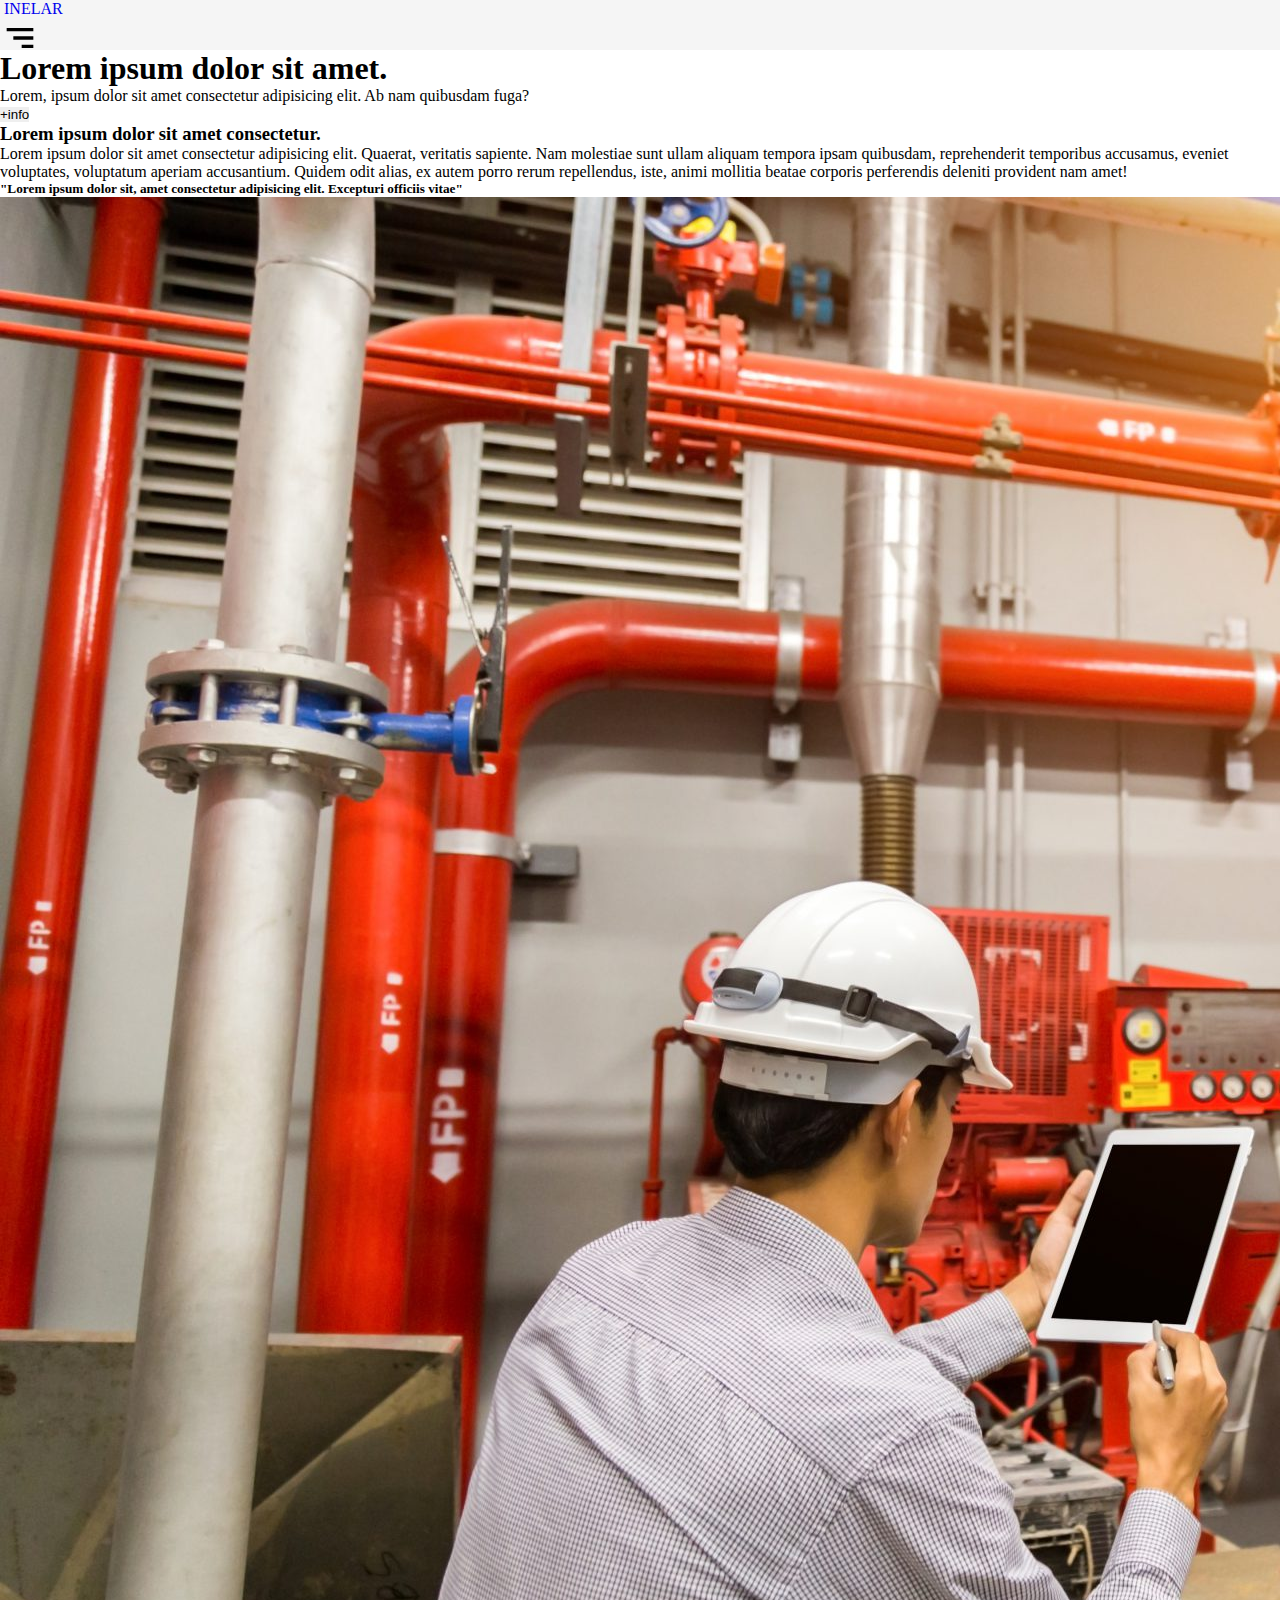
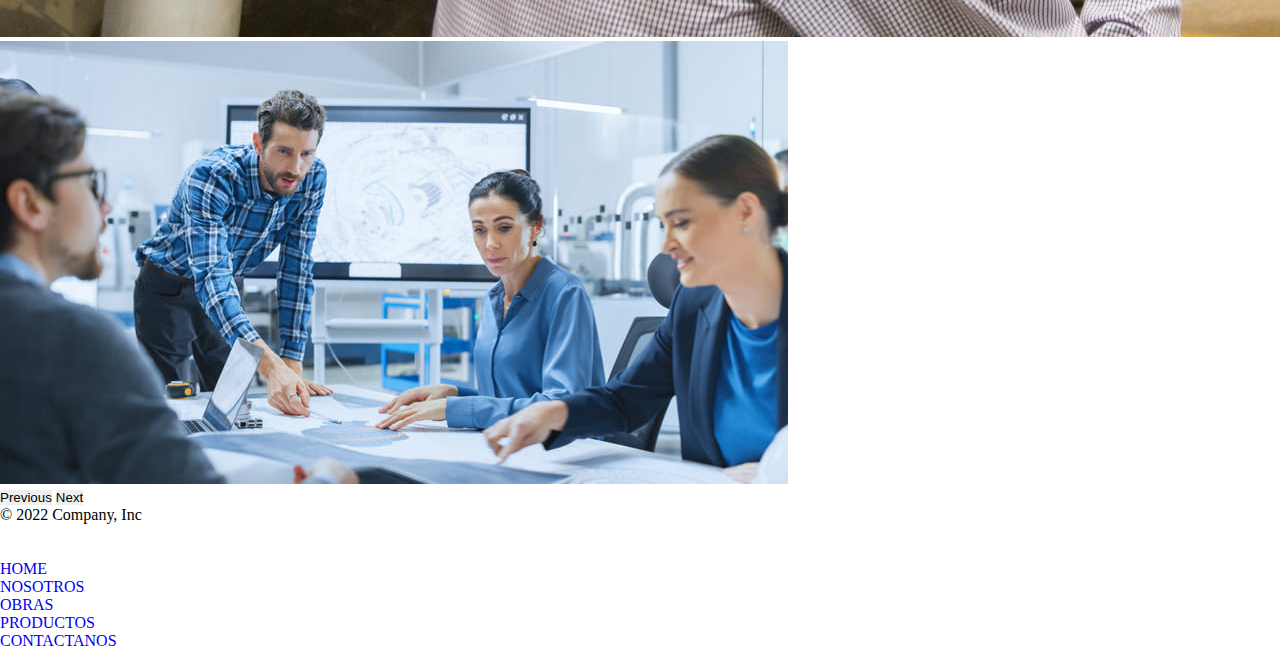
==== index.html @ 4dcc6b0e "subiendo los primeros archivos" ====
<!DOCTYPE html>
<html lang="en">

<head>
    <meta charset="UTF-8">
    <meta http-equiv="X-UA-Compatible" content="IE=edge">
    <meta name="viewport" content="width=device-width, initial-scale=1.0">
    <!-- SEO -->
    <title>Inelar S.R.L</title>
    <meta name="keywords" content="Fire detection, sitemas de deteccion de incendios, productos contra incendios, Ingenieria">
    <meta name="description" content="Brindamos la mejor seguridad contra incendios del pais, con productos Certifcados">
    <!-- CSS only -->
    <link href="https://cdn.jsdelivr.net/npm/bootstrap@5.2.2/dist/css/bootstrap.min.css" rel="stylesheet"
        integrity="sha384-Zenh87qX5JnK2Jl0vWa8Ck2rdkQ2Bzep5IDxbcnCeuOxjzrPF/et3URy9Bv1WTRi" crossorigin="anonymous">
    <!-- CSS -->
    <link rel="stylesheet" href="./sass/main.css">
</head>

<body>
    
    <header id="navbar">
        <!-- Logo -->

        <div class="container-logo">
            <div class="logo">
                <img src="./img/.svg" alt="">
                <a href="./index.html">INELAR</a>
            </div>
        </div>

        <!-- nav -->

        <nav class="paginas">
            <div class="nav-container">
                <label for="menu" class="nav-label">
                    <img src="./assets/menu.svg" class="nav-img" alt="">
                </label>
                <input type="checkbox" id="menu" class="nav-input">
                <div class="nav-menu">
                    <a href="./index.html" class="nav-item">HOME</a>
                    <a href="./html/nosotros.html" class="nav-item">NOSOTROS</a>
                    <a href="./html/obras.html" class="nav-item">OBRAS</a>
                    <a href="./html/productos.html" class="nav-item">PRODUCTOS</a>
                    <a href="./html/contactanos.html" class="nav-item">CONTACTANOS</a>
                </div>
            </div>
        </nav>

    </header>

    <!-- en esta parte voy a aplicar los grid con bootstrap -->

    <section id="hero">
        <div class="container-fluid text-center">
            <div class="row align-items-end">
                <div class="col">
                    <div class="img-fondo">
                        <div class="texto-img">
                            <h1>Lorem ipsum dolor sit amet.</h1>
                            <p>Lorem, ipsum dolor sit amet consectetur adipisicing elit. Ab nam quibusdam fuga?</p>
                        </div>
                        <form action="./html/nosotros.html" >
                            <button type="button"  class="btn btn-warning" style="--bs-btn-padding-y: .25rem; --bs-btn-padding-x: .5rem; --bs-btn-font-size:
                                2rem;">
                                +info
                            </button>
                        </form>
                    </div>
                </div>
            </div>
            <div class="row align-items-start mt-5 mb-5">
                <div class="col-sm-4">
                    <h3 class="text-start">Lorem ipsum dolor sit amet consectetur.</h3>
                </div>
                <div class="col-sm-8">
                    <p class="text-start">Lorem ipsum dolor sit amet consectetur adipisicing elit. Quaerat, veritatis
                        sapiente. Nam
                        molestiae sunt
                        ullam aliquam tempora ipsam quibusdam, reprehenderit temporibus accusamus, eveniet voluptates,
                        voluptatum aperiam accusantium. Quidem odit alias, ex autem porro rerum repellendus, iste, animi
                        mollitia beatae corporis perferendis deleniti provident nam amet!
                    </p>
                    <h5> "Lorem ipsum dolor sit, amet consectetur adipisicing elit. Excepturi officiis vitae"
                    </h5>
                </div>
            </div>
            <div class="row">
                <div class="col">
                    <div id="carouselExampleControls" class="carousel slide" data-bs-ride="carousel">
                        <div class="carousel-inner">
                            <div class="carousel-item active">
                                <img src="./img/Projetos-Montagem-Manutencao-Redes-Hidrantes-Sprinklers.jpeg"" class="
                                    d-block w-100" alt="...">
                            </div>
                            <div class="carousel-item">
                                <img src="./img/internacionalizacion de empresas (1).jpeg" class="d-block w-100"
                                    alt="...">
                            </div>
                        </div>
                        <button class="carousel-control-prev" type="button" data-bs-target="#carouselExampleControls"
                            data-bs-slide="prev">
                            <span class="carousel-control-prev-icon" aria-hidden="true"></span>
                            <span class="visually-hidden">Previous</span>
                        </button>
                        <button class="carousel-control-next" type="button" data-bs-target="#carouselExampleControls"
                            data-bs-slide="next">
                            <span class="carousel-control-next-icon" aria-hidden="true"></span>
                            <span class="visually-hidden">Next</span>
                        </button>
                    </div>
                </div>
            </div>
        </div>
    </section>

    <div class="container">
        <footer class="d-flex flex-wrap justify-content-between align-items-center py-3 my-4 border-top">
            <p class="col-md-4 mb-0 text-muted">© 2022 Company, Inc</p>

            <a href="./index.html"
                class="col-md-4 d-flex align-items-center justify-content-center mb-3 mb-md-0 me-md-auto link-dark text-decoration-none">
                <svg class="bi me-2" width="40" height="32">
                    <use xlink:href=""></use>
                </svg>
            </a>

            <ul class="nav col-md-4 justify-content-end">
                <li class="nav-item"><a href="./index.html" class="nav-link px-2 text-muted">HOME</a></li>
                <li class="nav-item"><a href="./html/obras.html" class="nav-link px-2 text-muted">NOSOTROS</a></li>
                <li class="nav-item"><a href="./html/obras.html" class="nav-link px-2 text-muted">OBRAS</a></li>
                <li class="nav-item"><a href="./html/productos.html" class="nav-link px-2 text-muted">PRODUCTOS</a></li>
                <li class="nav-item"><a href="./html/contactanos.html" class="nav-link px-2 text-muted">CONTACTANOS</a></li>
            </ul>
        </footer>
    </div>

    <!-- JavaScript Bundle with Popper -->
    <script src="https://cdn.jsdelivr.net/npm/bootstrap@5.2.2/dist/js/bootstrap.bundle.min.js"
        integrity="sha384-OERcA2EqjJCMA+/3y+gxIOqMEjwtxJY7qPCqsdltbNJuaOe923+mo//f6V8Qbsw3"
        crossorigin="anonymous"></script>
</body>

</html>
---- sass/main.css ----
/* color vars */
/* size vars */
@import url("https://fonts.googleapis.com/css2?family=Roboto:wght@300;400;900&display=swap");
* {
  margin: 0;
  padding: 0;
  list-style: none;
  text-decoration: none;
  border: none;
  outline: none;
}

/* header */
header {
  width: auto;
  height: 50px;
  background-color: whitesmoke;
}
header .logoInelar {
  width: 120px;
  height: 40px;
  padding-top: 10px;
}
header .logoInelar a {
  font-size: 1.5em;
  font-weight: 700;
  font-family: sans-serif;
  gap: 4px;
  color: orange;
  display: flex;
  flex-direction: row;
  justify-content: center;
  align-items: center;
  text-decoration: none;
}
header .logoInelar a img {
  width: 30px;
  height: 30px;
}
header .paginas .nav-container .nav-label .nav-img {
  width: -webkit-fit-content;
  width: -moz-fit-content;
  width: fit-content;
  height: -webkit-fit-content;
  height: -moz-fit-content;
  height: fit-content;
}
header .paginas .nav-container .nav-input {
  display: none;
}
header .paginas .nav-container .nav-menu {
  display: none;
}/*# sourceMappingURL=main.css.map */
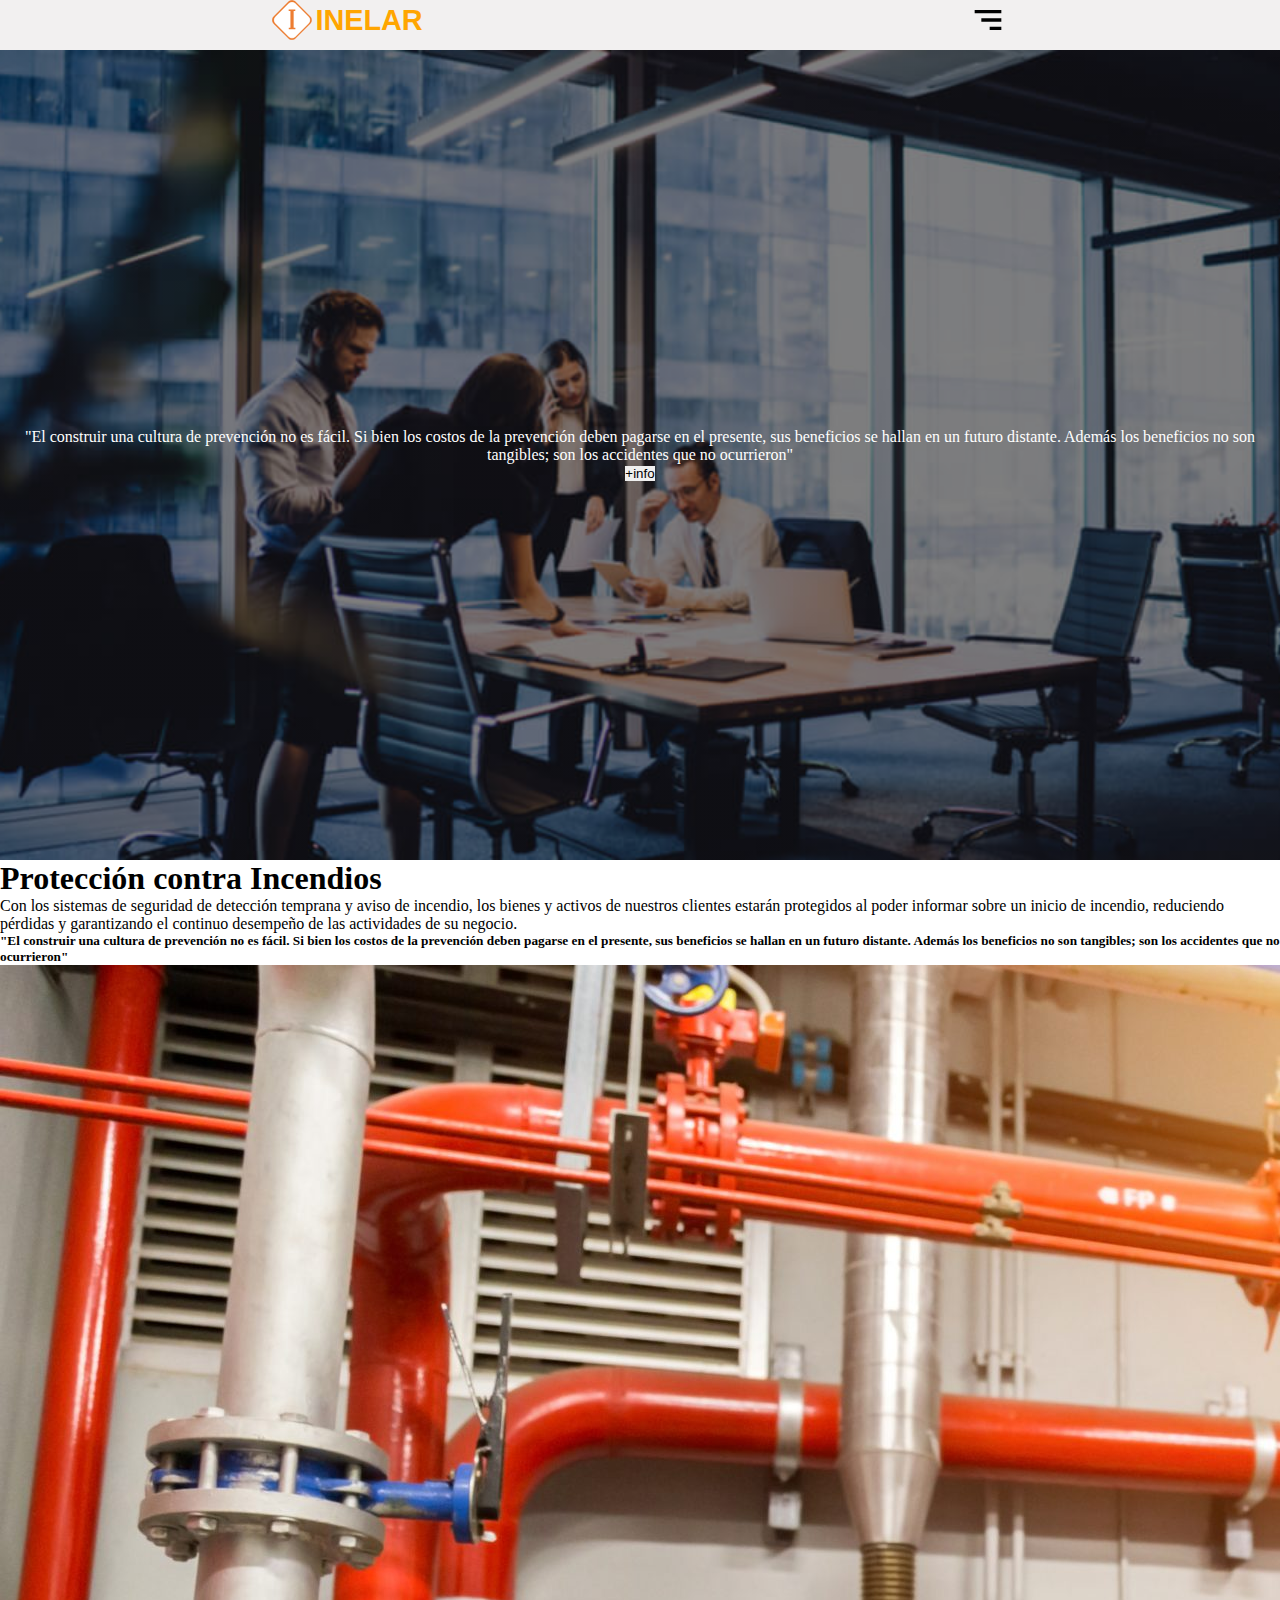
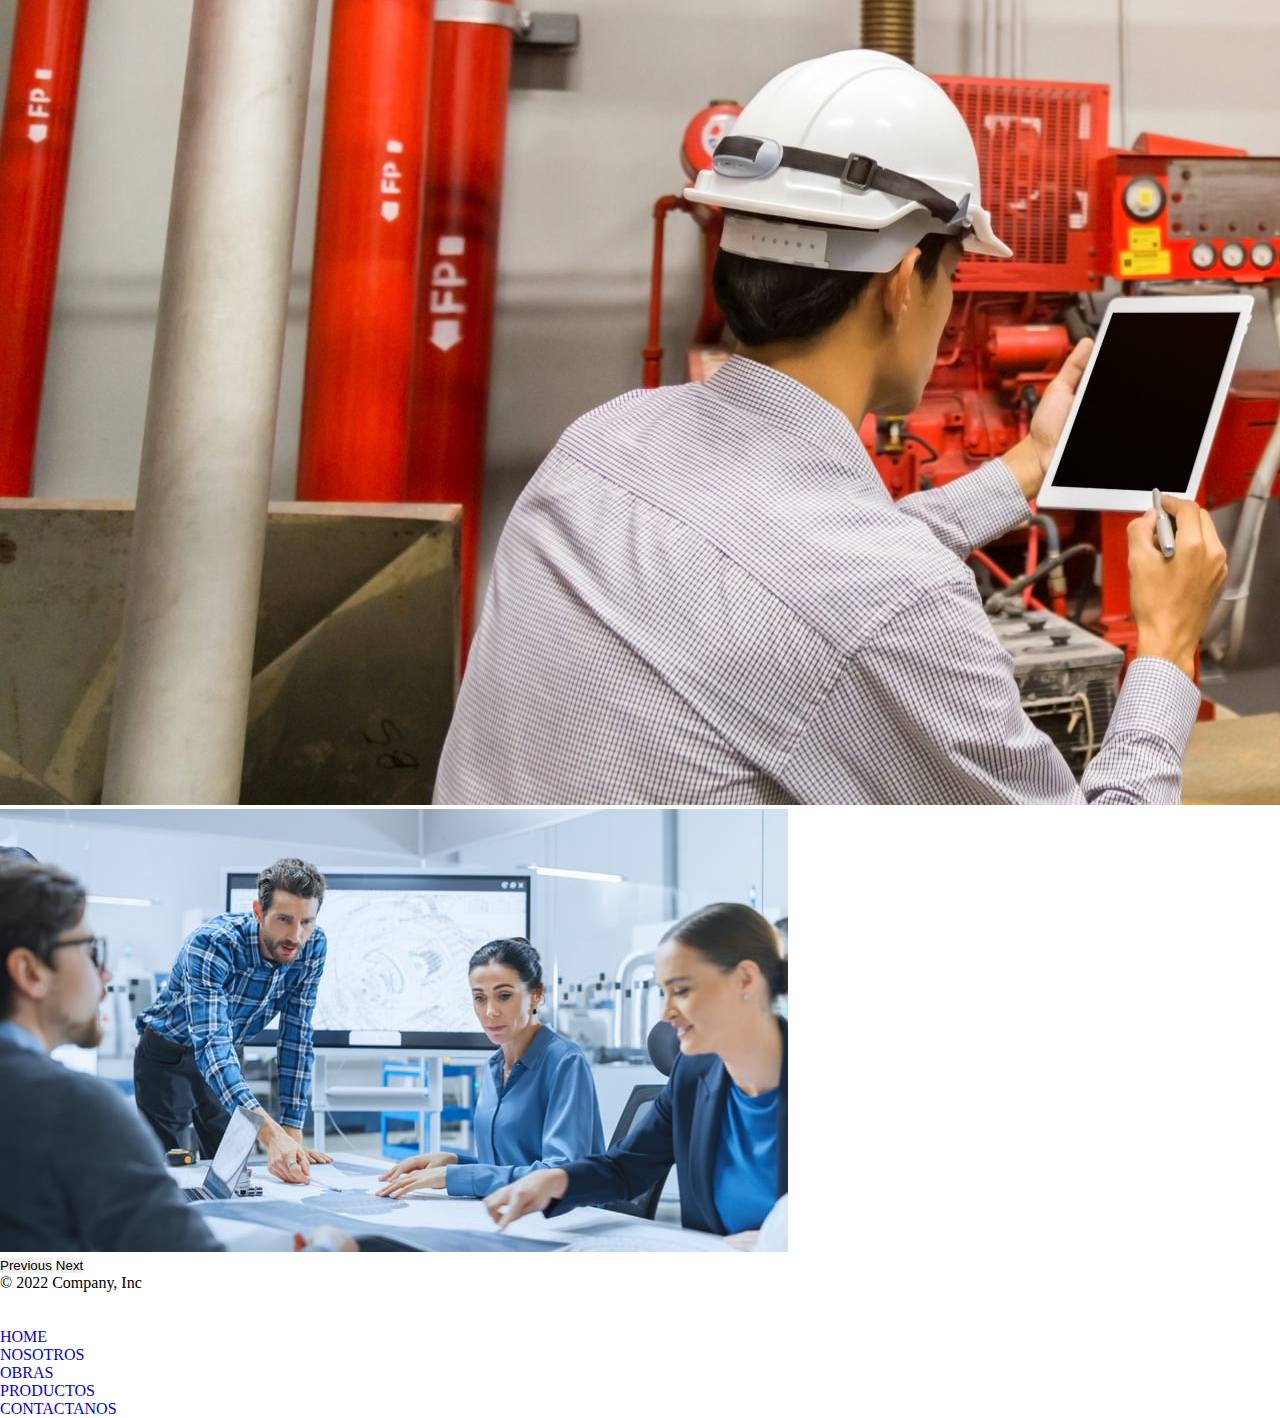
==== commit 703d09e2: "actualizacion de index" ====
--- a/index.html
+++ b/index.html
@@ -7,8 +7,10 @@
     <meta name="viewport" content="width=device-width, initial-scale=1.0">
     <!-- SEO -->
     <title>Inelar S.R.L</title>
-    <meta name="keywords" content="Fire detection, sitemas de deteccion de incendios, productos contra incendios, Ingenieria">
-    <meta name="description" content="Brindamos la mejor seguridad contra incendios del pais, con productos Certifcados">
+    <meta name="keywords"
+        content="Fire detection, sitemas de deteccion de incendios, productos contra incendios, Ingenieria">
+    <meta name="description"
+        content="Brindamos la mejor seguridad contra incendios del pais, con productos Certifcados">
     <!-- CSS only -->
     <link href="https://cdn.jsdelivr.net/npm/bootstrap@5.2.2/dist/css/bootstrap.min.css" rel="stylesheet"
         integrity="sha384-Zenh87qX5JnK2Jl0vWa8Ck2rdkQ2Bzep5IDxbcnCeuOxjzrPF/et3URy9Bv1WTRi" crossorigin="anonymous">
@@ -17,13 +19,13 @@
 </head>
 
 <body>
-    
+
     <header id="navbar">
         <!-- Logo -->
 
         <div class="container-logo">
             <div class="logo">
-                <img src="./img/.svg" alt="">
+                <img src="./img/Picture1.svg" alt="">
                 <a href="./index.html">INELAR</a>
             </div>
         </div>
@@ -38,10 +40,10 @@
                 <input type="checkbox" id="menu" class="nav-input">
                 <div class="nav-menu">
                     <a href="./index.html" class="nav-item">HOME</a>
-                    <a href="./html/nosotros.html" class="nav-item">NOSOTROS</a>
-                    <a href="./html/obras.html" class="nav-item">OBRAS</a>
-                    <a href="./html/productos.html" class="nav-item">PRODUCTOS</a>
-                    <a href="./html/contactanos.html" class="nav-item">CONTACTANOS</a>
+                    <a href="./pages/nosotros.html" class="nav-item">NOSOTROS</a>
+                    <a href="./pages/obras.html" class="nav-item">OBRAS</a>
+                    <a href="./pages/productos.html" class="nav-item">PRODUCTOS</a>
+                    <a href="./pages/contactanos.html" class="nav-item">CONTACTANOS</a>
                 </div>
             </div>
         </nav>
@@ -56,11 +58,12 @@
                 <div class="col">
                     <div class="img-fondo">
                         <div class="texto-img">
-                            <h1>Lorem ipsum dolor sit amet.</h1>
-                            <p>Lorem, ipsum dolor sit amet consectetur adipisicing elit. Ab nam quibusdam fuga?</p>
+                            <p>"El construir una cultura de prevención no es fácil. Si bien los costos de la prevención
+                                deben pagarse en el presente, sus beneficios se hallan en un futuro distante. Además los
+                                beneficios no son tangibles; son los accidentes que no ocurrieron"</p>
                         </div>
-                        <form action="./html/nosotros.html" >
-                            <button type="button"  class="btn btn-warning" style="--bs-btn-padding-y: .25rem; --bs-btn-padding-x: .5rem; --bs-btn-font-size:
+                        <form action="./html/nosotros.html">
+                            <button type="button" class="btn btn-warning" style="--bs-btn-padding-y: .25rem; --bs-btn-padding-x: .5rem; --bs-btn-font-size:
                                 2rem;">
                                 +info
                             </button>
@@ -70,17 +73,14 @@
             </div>
             <div class="row align-items-start mt-5 mb-5">
                 <div class="col-sm-4">
-                    <h3 class="text-start">Lorem ipsum dolor sit amet consectetur.</h3>
+                    <h1 class="text-start">Protección contra Incendios</h1>
                 </div>
                 <div class="col-sm-8">
-                    <p class="text-start">Lorem ipsum dolor sit amet consectetur adipisicing elit. Quaerat, veritatis
-                        sapiente. Nam
-                        molestiae sunt
-                        ullam aliquam tempora ipsam quibusdam, reprehenderit temporibus accusamus, eveniet voluptates,
-                        voluptatum aperiam accusantium. Quidem odit alias, ex autem porro rerum repellendus, iste, animi
-                        mollitia beatae corporis perferendis deleniti provident nam amet!
-                    </p>
-                    <h5> "Lorem ipsum dolor sit, amet consectetur adipisicing elit. Excepturi officiis vitae"
+                    <p class="text-start">
+                        Con los sistemas de seguridad de detección temprana y aviso de incendio, los bienes y activos de
+                        nuestros clientes estarán protegidos al poder informar sobre un inicio de incendio, reduciendo
+                        pérdidas y garantizando el continuo desempeño de las actividades de su negocio.</p>
+                    <h5> "El construir una cultura de prevención no es fácil. Si bien los costos de la prevención deben pagarse en el presente, sus beneficios se hallan en un futuro distante. Además los beneficios no son tangibles; son los accidentes que no ocurrieron"
                     </h5>
                 </div>
             </div>
@@ -129,7 +129,8 @@
                 <li class="nav-item"><a href="./html/obras.html" class="nav-link px-2 text-muted">NOSOTROS</a></li>
                 <li class="nav-item"><a href="./html/obras.html" class="nav-link px-2 text-muted">OBRAS</a></li>
                 <li class="nav-item"><a href="./html/productos.html" class="nav-link px-2 text-muted">PRODUCTOS</a></li>
-                <li class="nav-item"><a href="./html/contactanos.html" class="nav-link px-2 text-muted">CONTACTANOS</a></li>
+                <li class="nav-item"><a href="./html/contactanos.html" class="nav-link px-2 text-muted">CONTACTANOS</a>
+                </li>
             </ul>
         </footer>
     </div>
--- a/sass/main.css
+++ b/sass/main.css
@@ -1,6 +1,8 @@
+/* logo */
+/* menu hamburguesa */
+/* barra de navegacion */
 /* color vars */
 /* size vars */
-@import url("https://fonts.googleapis.com/css2?family=Roboto:wght@300;400;900&display=swap");
 * {
   margin: 0;
   padding: 0;
@@ -10,34 +12,15 @@
   outline: none;
 }
 
-/* header */
-header {
+#navbar {
   width: auto;
   height: 50px;
-  background-color: whitesmoke;
-}
-header .logoInelar {
-  width: 120px;
-  height: 40px;
-  padding-top: 10px;
-}
-header .logoInelar a {
-  font-size: 1.5em;
-  font-weight: 700;
-  font-family: sans-serif;
-  gap: 4px;
-  color: orange;
+  background: rgb(242, 240, 240);
   display: flex;
   flex-direction: row;
-  justify-content: center;
-  align-items: center;
-  text-decoration: none;
+  justify-content: space-around;
 }
-header .logoInelar a img {
-  width: 30px;
-  height: 30px;
-}
-header .paginas .nav-container .nav-label .nav-img {
+#navbar .container-logo {
   width: -webkit-fit-content;
   width: -moz-fit-content;
   width: fit-content;
@@ -45,9 +28,90 @@
   height: -moz-fit-content;
   height: fit-content;
 }
-header .paginas .nav-container .nav-input {
+#navbar .container-logo .logo {
+  width: -webkit-fit-content;
+  width: -moz-fit-content;
+  width: fit-content;
+  height: -webkit-fit-content;
+  height: -moz-fit-content;
+  height: fit-content;
+  display: flex;
+  flex-direction: row;
+  justify-content: center;
+  align-items: center;
+  gap: 3px;
+}
+#navbar .container-logo .logo img {
+  width: 40px;
+  height: 40px;
+}
+#navbar .container-logo .logo a {
+  color: orange;
+  text-decoration: none;
+  font-family: sans-serif;
+  font-weight: 600;
+  font-size: 1.8em;
+}
+#navbar .paginas .nav-container .nav-label {
+  display: block;
+  cursor: pointer;
+}
+#navbar .paginas .nav-container .nav-label .nav-img {
+  width: -webkit-fit-content;
+  width: -moz-fit-content;
+  width: fit-content;
+  height: -webkit-fit-content;
+  height: -moz-fit-content;
+  height: fit-content;
+}
+#navbar .paginas .nav-container .nav-input {
   display: none;
 }
-header .paginas .nav-container .nav-menu {
-  display: none;
+#navbar .paginas .nav-container .nav-item {
+  display: block;
+  color: white;
+  text-decoration: none;
+  font-size: 1.1em;
+  font-weight: 700;
+  font-family: sans-serif;
+}
+#navbar .paginas .nav-container .nav-item:hover {
+  color: black;
+}
+#navbar .paginas .nav-container .nav-menu {
+  position: fixed;
+  top: 50px;
+  bottom: 0;
+  background: orange;
+  width: 100%;
+  left: 0;
+  display: flex;
+  flex-direction: column;
+  align-items: center;
+  justify-content: space-evenly;
+  -webkit-clip-path: polygon(100% 0, 100% 0, 100% 100%, 100% 100%);
+          clip-path: polygon(100% 0, 100% 0, 100% 100%, 100% 100%);
+  transition: -webkit-clip-path 1s ease-in-out;
+  transition: clip-path 1s ease-in-out;
+  transition: clip-path 1s ease-in-out, -webkit-clip-path 1s ease-in-out;
+}
+#navbar .paginas .nav-container .nav-input:checked + .nav-menu {
+  -webkit-clip-path: polygon(100% 0, 0 0, 0 100%, 100% 100%);
+          clip-path: polygon(100% 0, 0 0, 0 100%, 100% 100%);
+}
+
+#hero .img-fondo {
+  display: flex;
+  align-items: center;
+  justify-content: center;
+  text-align: center;
+  flex-direction: column;
+  height: 90vh;
+  background-image: linear-gradient(0deg, rgba(0, 0, 0, 0.5), rgba(0, 0, 0, 0.5)), url("../img/hero.jpeg");
+  background-repeat: no-repeat;
+  background-size: cover;
+  background-position: center center;
+}
+#hero .img-fondo .texto-img {
+  color: white;
 }/*# sourceMappingURL=main.css.map */